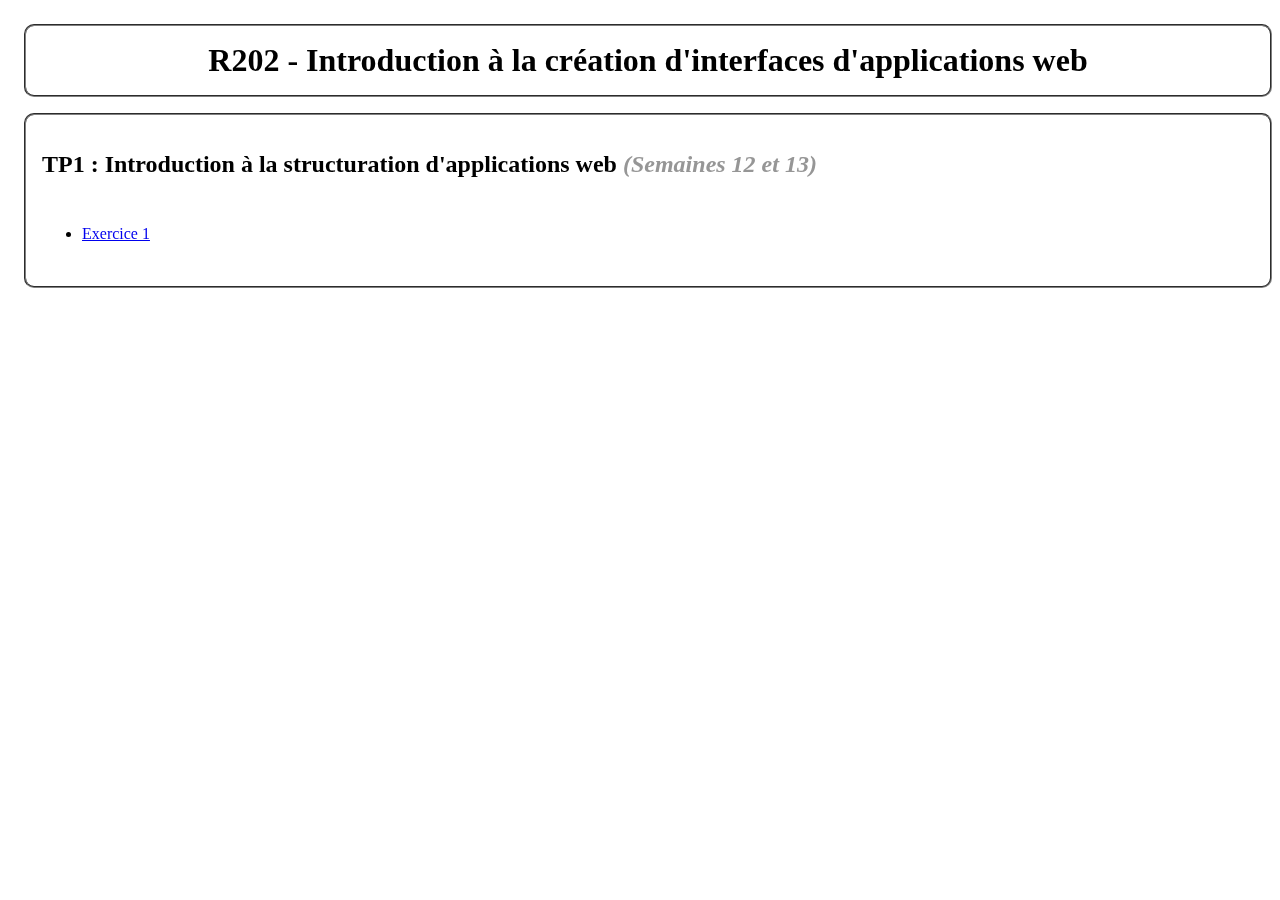
==== index.html @ ba0332c3 "Initial commit" ====
<!doctype html>
<html lang="fr">
    <head>
        <meta charset="utf-8"/>
        <meta name="viewport" content="width=device-width, initial-scale=1, shrink-to-fit=no"/>
        <title>R202</title>
        <style>
            html {
            width:100%;
            height:100%;
            }

            body {
                background-image: url(Images/9CP20POmUi.jpg);
                position: fixed;
                width: 100%;
                height: 100%;
                background-size: cover;
            }

            h1 {
            display: flex;
            background-color:white;
            border-style: groove;
            border-width: 2px;
            border-color: grey;
            border-bottom-left-radius: 10px;
            border-bottom-right-radius: 10px;
            border-top-left-radius:  10px;
            border-top-right-radius: 10px;
            margin: 0.5em;
            padding: 0.5em;
            justify-content: center;
            font-family: Ubuntu;
        }
        span {
            display: flex;
            flex-direction: column;
            background-color:white;
            border-style: groove;
            border-width: 2px;
            border-color: grey;
            border-bottom-left-radius: 10px;
            border-bottom-right-radius: 10px;
            border-top-left-radius:  10px;
            border-top-right-radius: 10px;
            margin: 1em;
            padding: 1em;
            font-family: Ubuntu;
        }

        span2 {
            color: rgb(150, 150, 150);
            font-style: italic;
        }

        ul {
            line-height: 40px;
        }
        </style>
    </head>
    <body>
        <h1>R202 - Introduction à la création d'interfaces d'applications web</h1>
        <span>
            <h2>TP1 : Introduction à la structuration d'applications web <span2>(Semaines 12 et 13)</span2></h2>
            <ul>
                <li class="ex1"><a href="flexbox/1.html">Exercice 1</a></li>
            </ul>
        </span>
    </body>
</html>
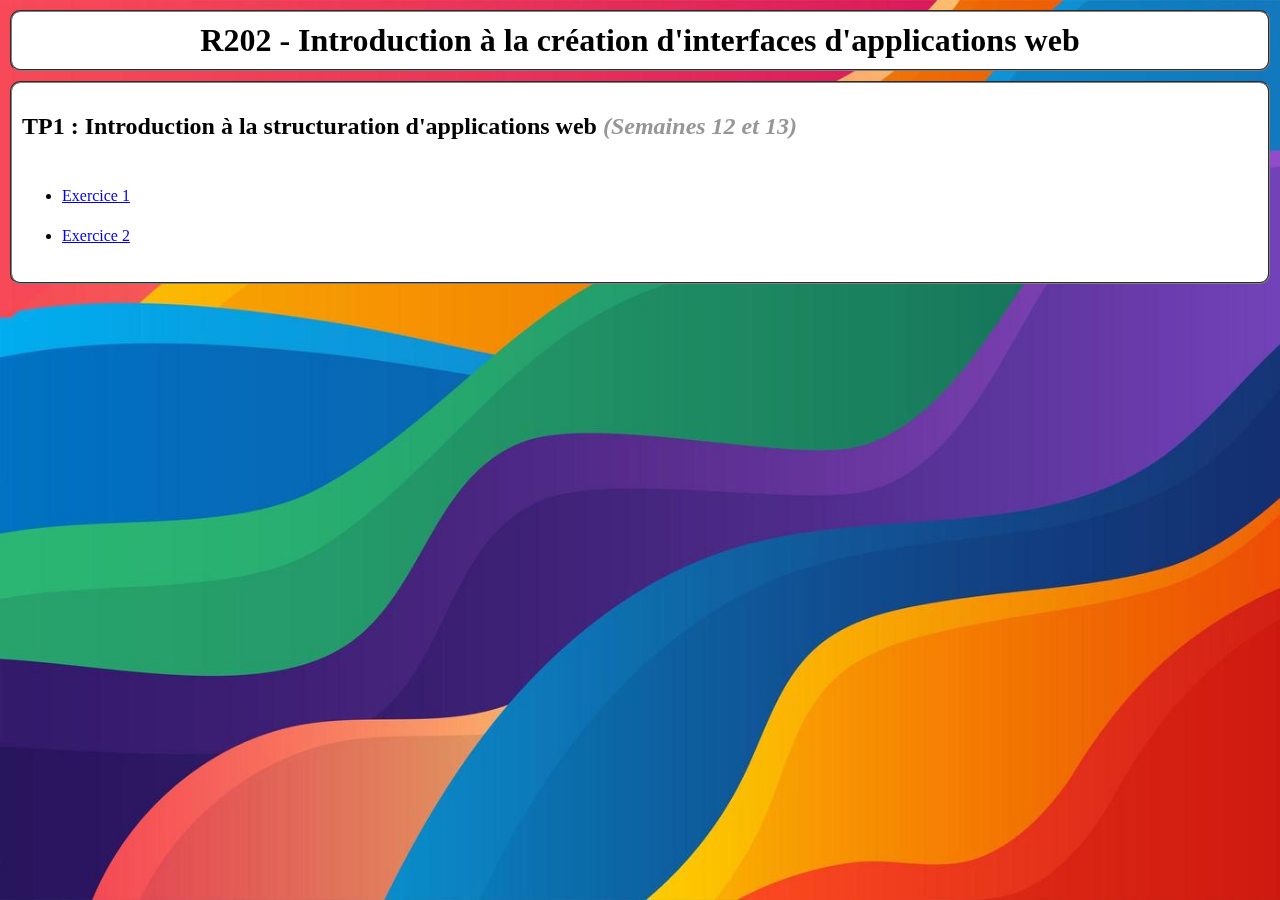
==== commit 630d40f3: "TP1 : Introduction à la structuration d'applications web" ====
--- a/index.html
+++ b/index.html
@@ -6,65 +6,59 @@
         <title>R202</title>
         <style>
             html {
-            width:100%;
-            height:100%;
+                width: 100%;
+                height: 100%;
             }
 
             body {
-                background-image: url(Images/9CP20POmUi.jpg);
-                position: fixed;
                 width: 100%;
                 height: 100%;
+                margin: 0;
+                padding: 0;
+                background-image: url(img/fond.jpg);
                 background-size: cover;
+                position: fixed;
             }
 
             h1 {
-            display: flex;
-            background-color:white;
-            border-style: groove;
-            border-width: 2px;
-            border-color: grey;
-            border-bottom-left-radius: 10px;
-            border-bottom-right-radius: 10px;
-            border-top-left-radius:  10px;
-            border-top-right-radius: 10px;
-            margin: 0.5em;
-            padding: 0.5em;
-            justify-content: center;
-            font-family: Ubuntu;
-        }
-        span {
-            display: flex;
-            flex-direction: column;
-            background-color:white;
-            border-style: groove;
-            border-width: 2px;
-            border-color: grey;
-            border-bottom-left-radius: 10px;
-            border-bottom-right-radius: 10px;
-            border-top-left-radius:  10px;
-            border-top-right-radius: 10px;
-            margin: 1em;
-            padding: 1em;
-            font-family: Ubuntu;
-        }
+                display: flex;
+                justify-content: center;
+                background-color: white;
+                border: 2px groove grey;
+                border-radius: 10px;
+                margin: 10px;
+                padding: 10px;
+                font-family: Ubuntu;
+            }
+        
+            span.bloc {
+                display: flex;
+                flex-direction: column;
+                background-color: white;
+                border: 2px groove grey;
+                border-radius: 10px;
+                margin: 10px;
+                padding: 10px;
+                font-family: Ubuntu;
+            }
 
-        span2 {
-            color: rgb(150, 150, 150);
-            font-style: italic;
-        }
+            span.italique {
+                color: rgb(150, 150, 150);
+                font-style: italic;
+            }
 
-        ul {
-            line-height: 40px;
-        }
+            ul {
+                line-height: 40px;
+            }
         </style>
     </head>
     <body>
         <h1>R202 - Introduction à la création d'interfaces d'applications web</h1>
-        <span>
-            <h2>TP1 : Introduction à la structuration d'applications web <span2>(Semaines 12 et 13)</span2></h2>
+        <span class="bloc">
+            <h2>TP1 : Introduction à la structuration d'applications web <span class="italique">(Semaines 12 et 13)</span></h2>
             <ul>
                 <li class="ex1"><a href="flexbox/1.html">Exercice 1</a></li>
+                <li class="ex2"><a href="flexbox/2.html">Exercice 2</a></li>
             </ul>
         </span>
     </body>
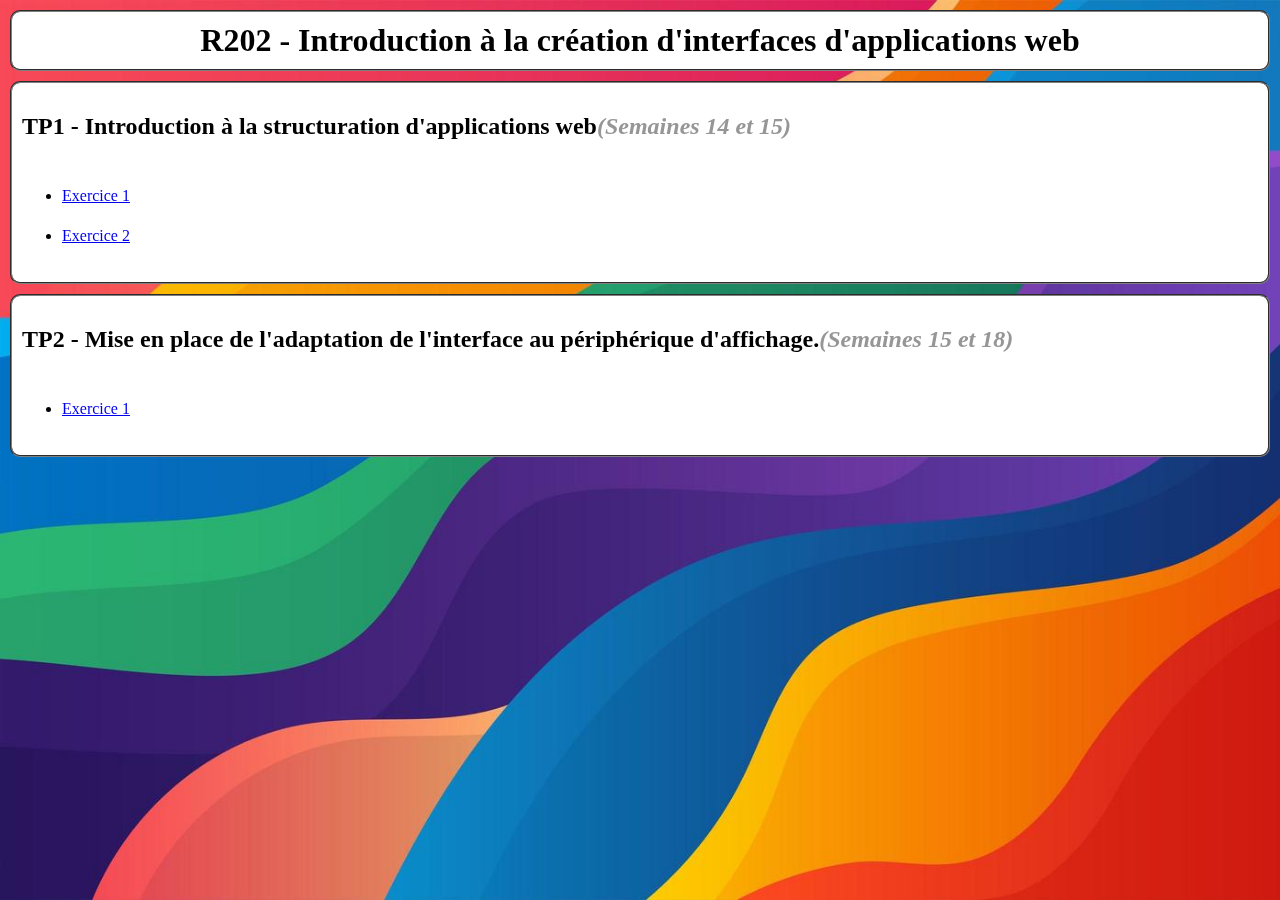
==== commit d7f236ca: "Fin de séance" ====
--- a/index.html
+++ b/index.html
@@ -55,10 +55,16 @@
     <body>
         <h1>R202 - Introduction à la création d'interfaces d'applications web</h1>
         <span class="bloc">
-            <h2>TP1 : Introduction à la structuration d'applications web <span class="italique">(Semaines 12 et 13)</span></h2>
+            <h2>TP1 - Introduction à la structuration d'applications web<span class="italique">(Semaines 14 et 15)</span></h2>
             <ul>
-                <li class="ex1"><a href="flexbox/1.html">Exercice 1</a></li>
-                <li class="ex2"><a href="flexbox/2.html">Exercice 2</a></li>
+                <li><a href="flexbox/1.html">Exercice 1</a></li>
+                <li><a href="flexbox/2.html">Exercice 2</a></li>
+            </ul>
+        </span>
+        <span class="bloc">
+            <h2>TP2 - Mise en place de l'adaptation de l'interface au périphérique d'affichage.<span class="italique">(Semaines 15 et 18)</span></h2>
+            <ul>
+                <li><a href="media-queries/1.html">Exercice 1</a></li>
             </ul>
         </span>
     </body>
